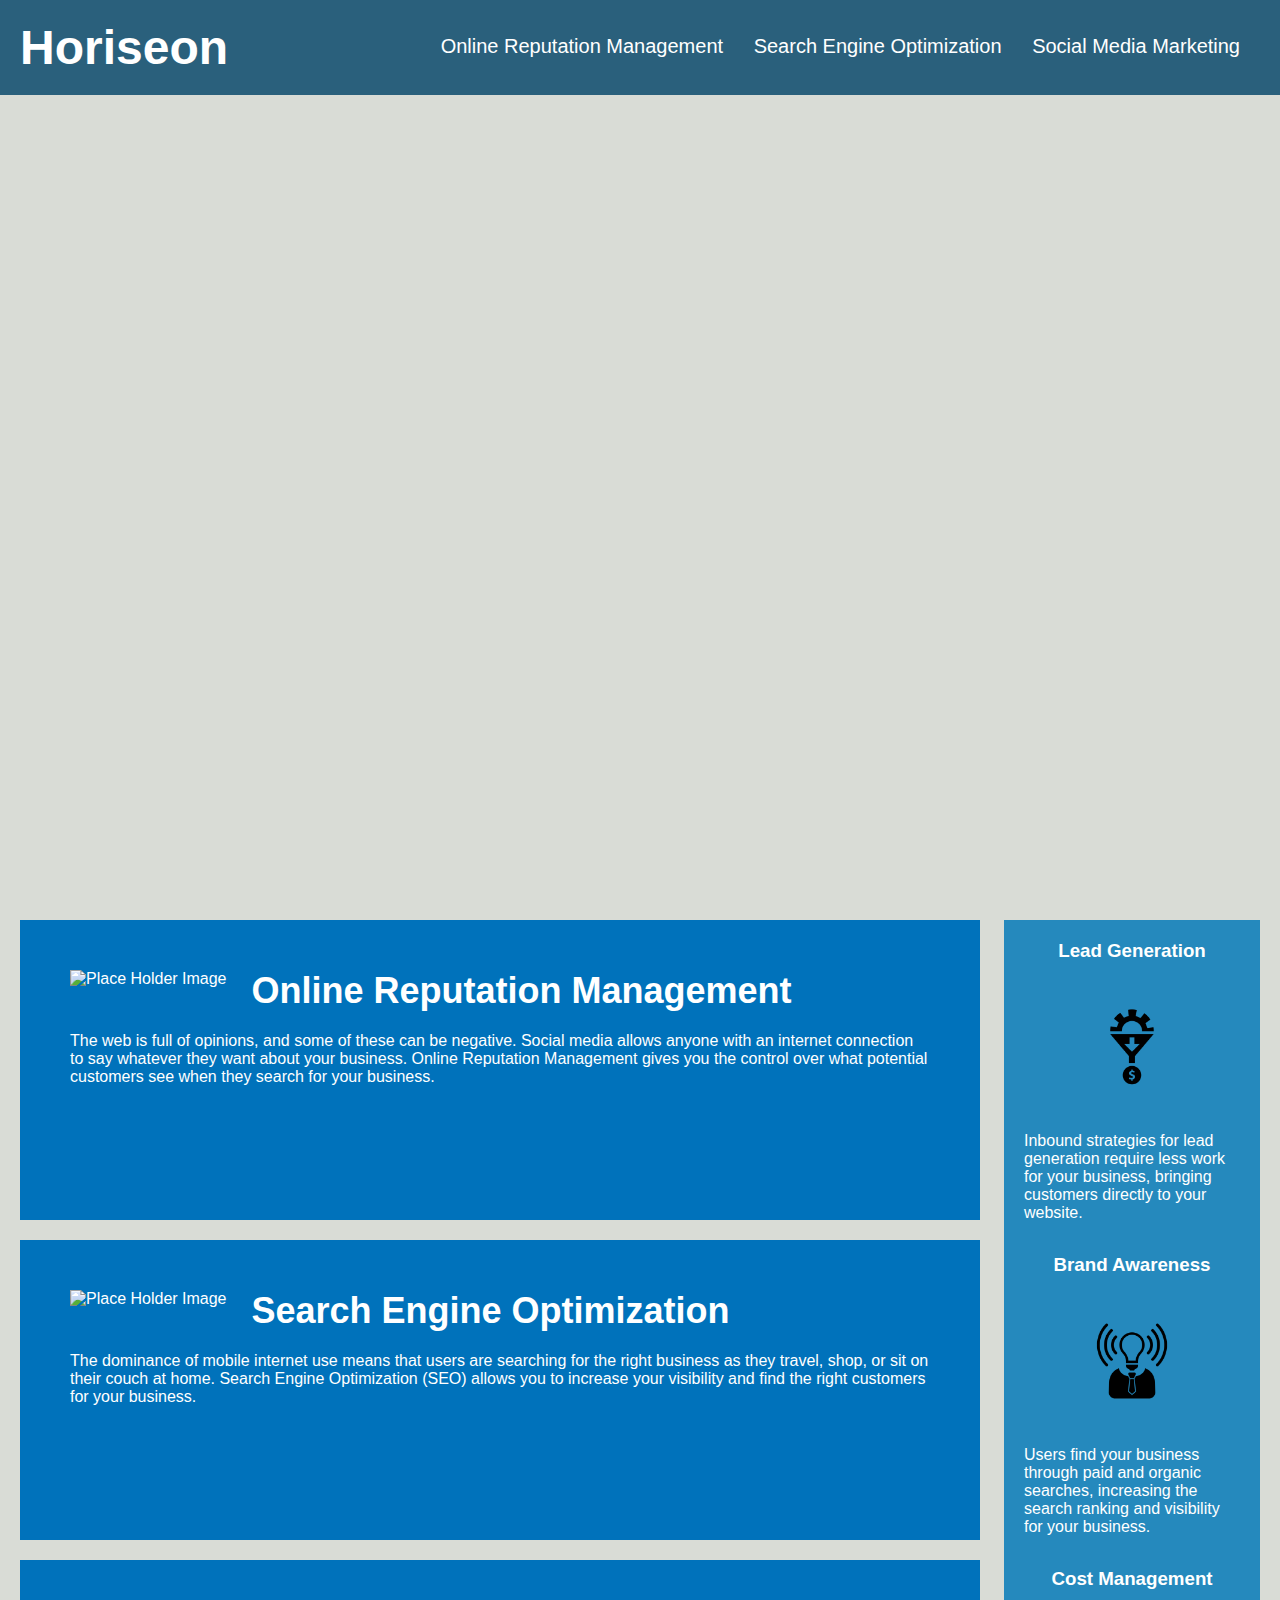
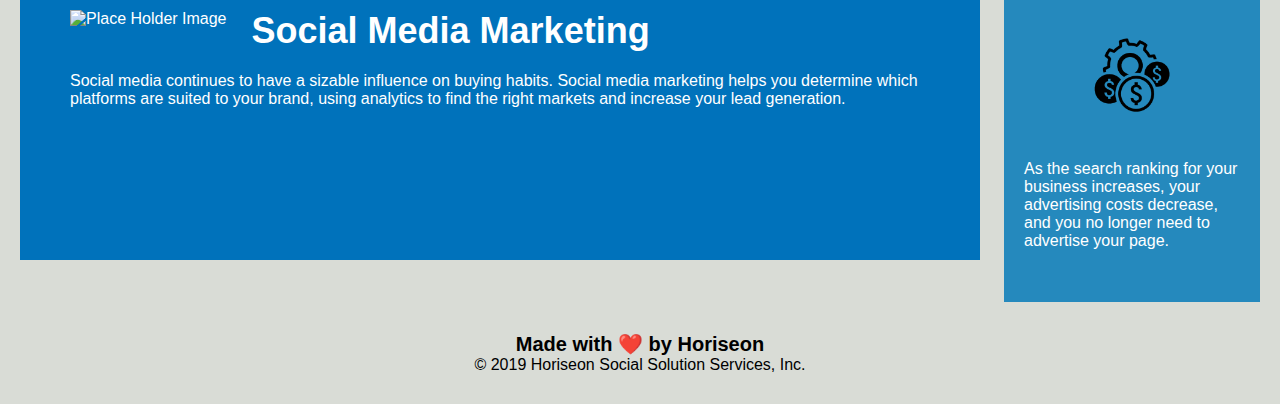
==== index2.html @ 969964e2 "Fixed multiple bugs, added alt attributes, added descriptive title" ====
<!DOCTYPE html>
<html lang="en-us">

<head>
    <meta charset="UTF-8" />
    <link rel="stylesheet" href="./assets/css/style.css">
    <title>Horiseon</title>
</head>

<body>
    <div class="header">
        <h1>Horiseon</h1>
        <div>
            <ul>
                <li>
                    <a href="#online-reputation-management">Online Reputation Management</a>
                </li>
                <li>
                    <a href="#search-engine-optimization">Search Engine Optimization</a>
                </li>
                <li>
                    <a href="#social-media-marketing">Social Media Marketing</a>
                </li>
            </ul>
        </div>
    </div>
    <div class="hero"></div>
    <div class="content">
        <div id="online-reputation-management" class="online-reputation-management">
            <img src="./assets/images/online-reputation-management.jpg" alt="Place Holder Image" class="float-left" />
            <h2>Online Reputation Management</h2>
            <p>
                The web is full of opinions, and some of these can be negative. Social media allows anyone with an internet connection to say whatever they want about your business. Online Reputation Management gives you the control over what potential customers see when they search for your business.
            </p>
        </div>
        <div id="search-engine-optimization" class="search-engine-optimization">
            <img src="./assets/images/search-engine-optimization.jpg" alt="Place Holder Image" class="float-left" />
            <h2>Search Engine Optimization</h2>
            <p>
                The dominance of mobile internet use means that users are searching for the right business as they travel, shop, or sit on their couch at home. Search Engine Optimization (SEO) allows you to increase your visibility and find the right customers for your business.
            </p>
        </div>
        <div id="social-media-marketing" class="social-media-marketing">
            <img src="./assets/images/social-media-marketing.jpg" alt="Place Holder Image" class="float-left" />
            <h2>Social Media Marketing</h2>
            <p>
                Social media continues to have a sizable influence on buying habits. Social media marketing helps you determine which platforms are suited to your brand, using analytics to find the right markets and increase your lead generation.
            </p>
        </div>
    </div>
    <div class="benefits">
        <div class="benefit-lead">
            <h3>Lead Generation</h3>
            <img src="./assets/images/lead-generation.png" alt="Place Holder Image" />
            <p>
                Inbound strategies for lead generation require less work for your business, bringing customers directly to your website.
            </p>
        </div>
        <div class="benefit-brand">
            <h3>Brand Awareness</h3>
            <img src="./assets/images/brand-awareness.png" alt="Place Holder Image" />
            <p>
                Users find your business through paid and organic searches, increasing the search ranking and visibility for your business.
            </p>
        </div>
        <div class="benefit-cost">
            <h3>Cost Management</h3>
            <img src="./assets/images/cost-management.png" alt="Place Holder Image" />
            <p>
                As the search ranking for your business increases, your advertising costs decrease, and you no longer need to advertise your page.
            </p>
        </div>
    </div>
    <div class="footer">
        <h2>Made with ❤️️ by Horiseon</h2>
        <p>
            &copy; 2019 Horiseon Social Solution Services, Inc.
        </p>
    </div>
</body>

</html>
---- assets/css/style.css ----
* {
    box-sizing: border-box;
    padding: 0;
    margin: 0;
}

body {
    background-color: #d9dcd6;
}

.header {
    padding: 20px;
    font-family: 'Trebuchet MS', 'Lucida Sans Unicode', 'Lucida Grande', 'Lucida Sans', Arial, sans-serif;
    background-color: #2a607c;
    color: #ffffff;
}

.header h1 {
    display: inline-block;
    font-size: 48px;
}

.header h1 .seo {
    color: #d9dcd6;
}

.header div {
    padding-top: 15px;
    margin-right: 20px;
    float: right;
    font-family: 'Gill Sans', 'Gill Sans MT', Calibri, 'Trebuchet MS', sans-serif;
    font-size: 20px;
}

.header div ul {
    list-style-type: none;
}

.header div ul li {
    display: inline-block;
    margin-left: 25px;
}

a {
    color: #ffffff;
    text-decoration: none;
}

p {
    font-size: 16px;
}

.hero {
    height: 800px;
    width: 100%;
    margin-bottom: 25px;
    background-image: url("../images/digital-marketing-meeting.jpg");
    background-size: cover;
    background-position: center;
}

.float-left {
    float: left;
    margin-right: 25px;
}

.float-right {
    float: right;
    margin-left: 25px;
}

.content {
    width: 75%;
    display: inline-block;
    margin-left: 20px;
}

.benefits {
    margin-right: 20px;
    padding: 20px;
    clear: both;
    float: right;
    width: 20%;
    height: 100%;
    font-family: 'Gill Sans', 'Gill Sans MT', Calibri, 'Trebuchet MS', sans-serif;
    background-color: #2589bd;
}

.benefit-lead {
    margin-bottom: 32px;
    color: #ffffff;
}

.benefit-brand {
    margin-bottom: 32px;
    color: #ffffff;
}

.benefit-cost {
    margin-bottom: 32px;
    color: #ffffff;
}

.benefit-lead h3 {
    margin-bottom: 10px;
    text-align: center;
}

.benefit-brand h3 {
    margin-bottom: 10px;
    text-align: center;
}

.benefit-cost h3 {
    margin-bottom: 10px;
    text-align: center;
}

.benefit-lead img {
    display: block;
    margin: 10px auto;
    max-width: 150px;
}

.benefit-brand img {
    display: block;
    margin: 10px auto;
    max-width: 150px;
}

.benefit-cost img {
    display: block;
    margin: 10px auto;
    max-width: 150px;
}

.search-engine-optimization {
    margin-bottom: 20px;
    padding: 50px;
    height: 300px;
    font-family: 'Gill Sans', 'Gill Sans MT', Calibri, 'Trebuchet MS', sans-serif;
    background-color: #0072bb;
    color: #ffffff;
}

.online-reputation-management {
    margin-bottom: 20px;
    padding: 50px;
    height: 300px;
    font-family: 'Gill Sans', 'Gill Sans MT', Calibri, 'Trebuchet MS', sans-serif;
    background-color: #0072bb;
    color: #ffffff;
}

.social-media-marketing {
    margin-bottom: 20px;
    padding: 50px;
    height: 300px;
    font-family: 'Gill Sans', 'Gill Sans MT', Calibri, 'Trebuchet MS', sans-serif;
    background-color: #0072bb;
    color: #ffffff;
}

.search-engine-optimization img {
    max-height: 200px;
}

.online-reputation-management img {
    max-height: 200px;
}

.social-media-marketing img {
    max-height: 200px;
}

.search-engine-optimization h2 {
    margin-bottom: 20px;
    font-size: 36px;
}

.online-reputation-management h2 {
    margin-bottom: 20px;
    font-size: 36px;
}

.social-media-marketing h2 {
    margin-bottom: 20px;
    font-size: 36px;
}

.footer {
    padding: 30px;
    clear: both;
    font-family: 'Trebuchet MS', 'Lucida Sans Unicode', 'Lucida Grande', 'Lucida Sans', Arial, sans-serif;
    text-align: center;
}

.footer h2 {
    font-size: 20px;
}
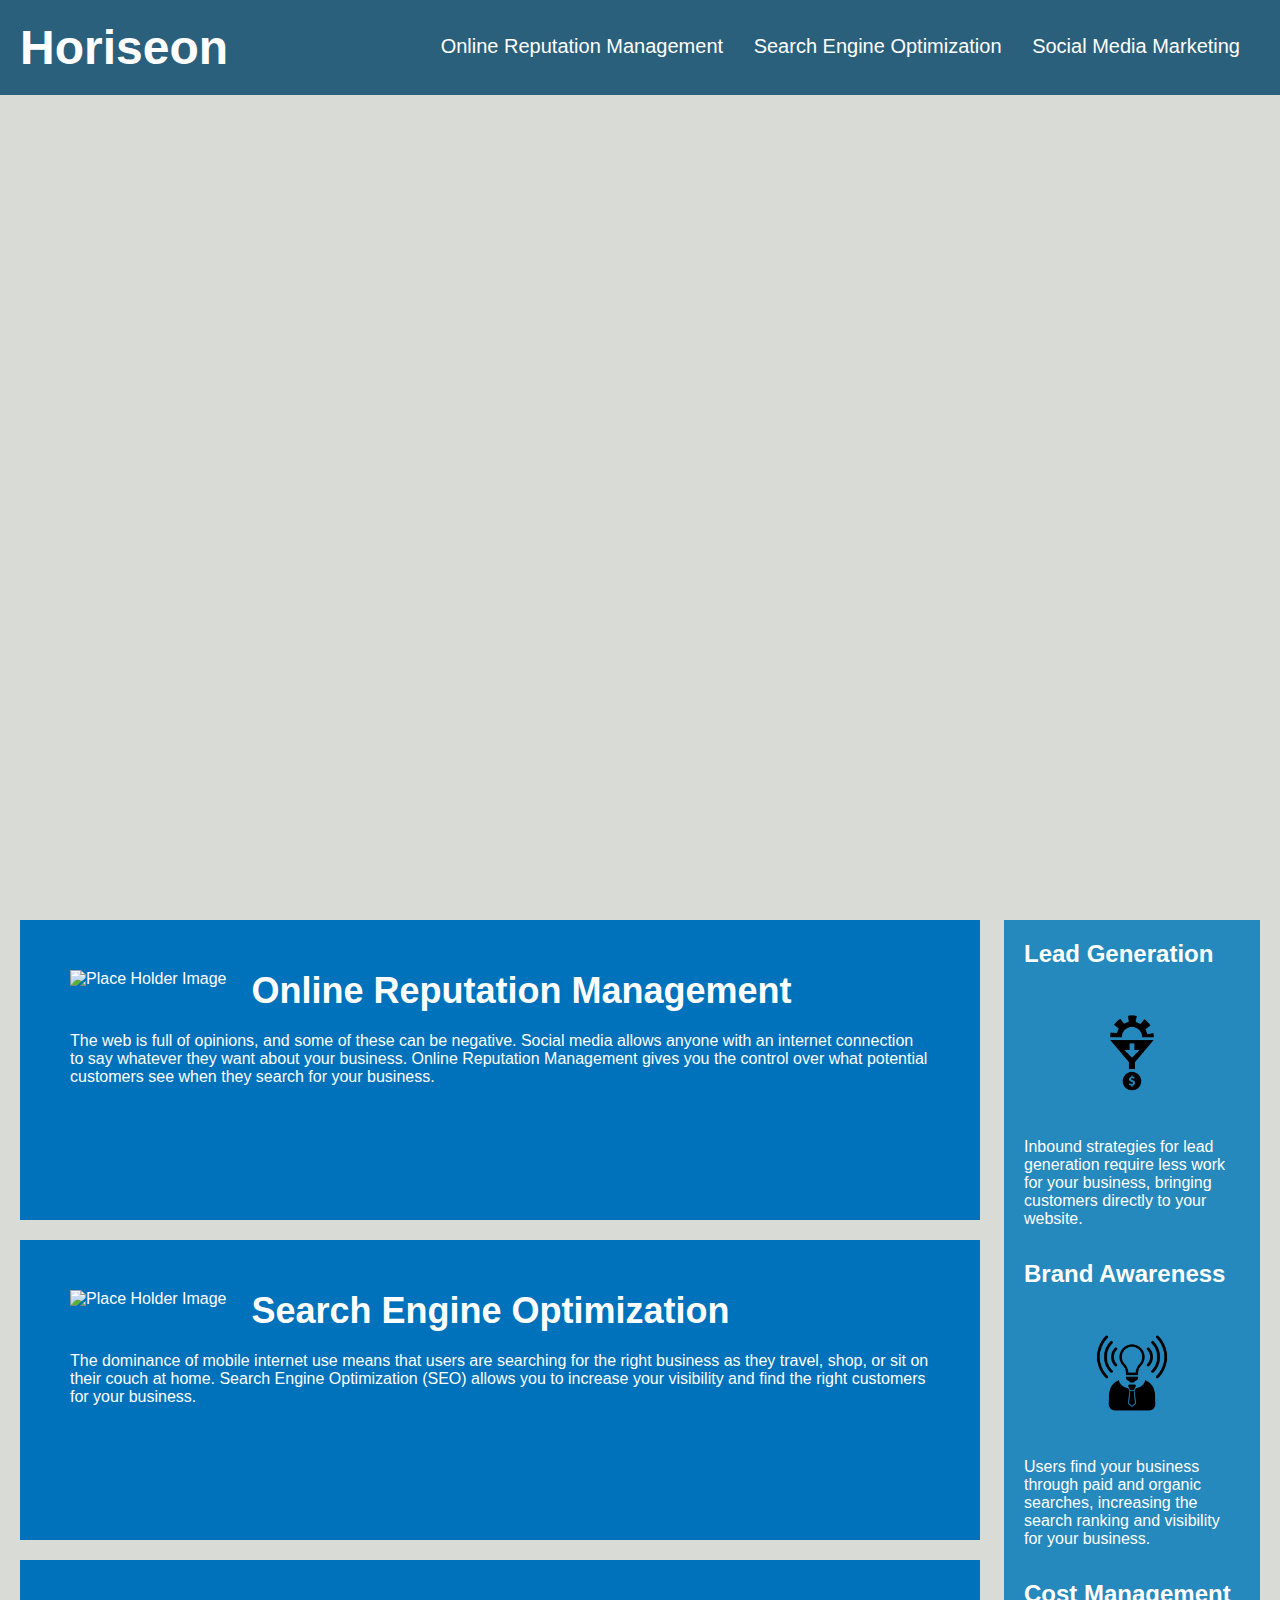
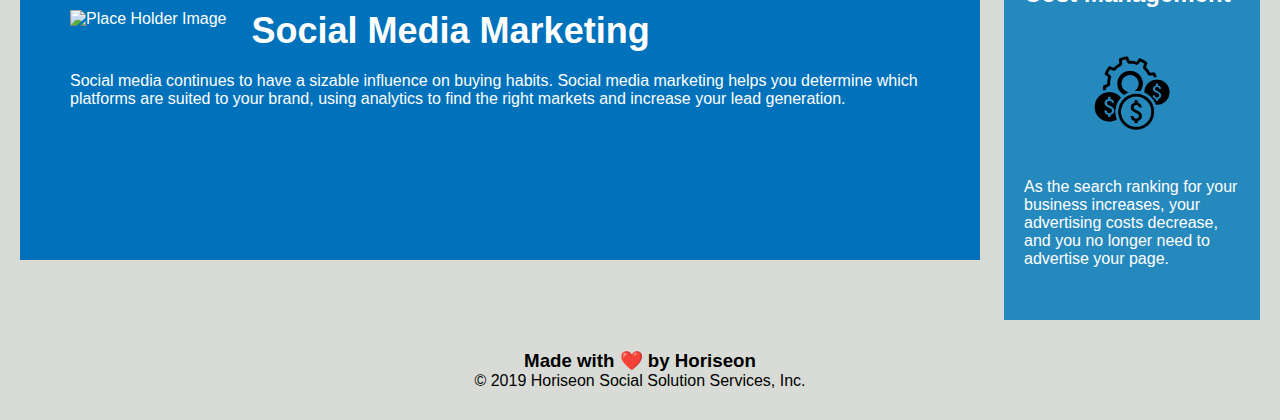
==== commit a981b0ca: "added semantic HTML elements" ====
--- a/index2.html
+++ b/index2.html
@@ -3,80 +3,90 @@
 
 <head>
     <meta charset="UTF-8" />
+    <meta name="viewport" content="width=device-width, initial-scale=1.0">
     <link rel="stylesheet" href="./assets/css/style.css">
     <title>Horiseon</title>
 </head>
 
 <body>
-    <div class="header">
-        <h1>Horiseon</h1>
-        <div>
-            <ul>
-                <li>
-                    <a href="#online-reputation-management">Online Reputation Management</a>
-                </li>
-                <li>
-                    <a href="#search-engine-optimization">Search Engine Optimization</a>
-                </li>
-                <li>
-                    <a href="#social-media-marketing">Social Media Marketing</a>
-                </li>
-            </ul>
+    <header>
+        <div class="header">
+            <h1>Horiseon</h1>
+            <div>
+                <ul>
+                    <li>
+                        <a href="#online-reputation-management">Online Reputation Management</a>
+                    </li>
+                    <li>
+                        <a href="#search-engine-optimization">Search Engine Optimization</a>
+                    </li>
+                    <li>
+                        <a href="#social-media-marketing">Social Media Marketing</a>
+
+                    </li>
+                </ul>
+            </div>
         </div>
-    </div>
-    <div class="hero"></div>
-    <div class="content">
-        <div id="online-reputation-management" class="online-reputation-management">
-            <img src="./assets/images/online-reputation-management.jpg" alt="Place Holder Image" class="float-left" />
-            <h2>Online Reputation Management</h2>
-            <p>
-                The web is full of opinions, and some of these can be negative. Social media allows anyone with an internet connection to say whatever they want about your business. Online Reputation Management gives you the control over what potential customers see when they search for your business.
-            </p>
+    </header>
+
+    <section>
+        <div class="hero"></div>
+        <div class="content">
+            <div id="online-reputation-management" class="online-reputation-management">
+                <img src="./assets/images/online-reputation-management.jpg" alt="Place Holder Image" class="float-left" />
+                <h2>Online Reputation Management</h2>
+                <p>
+                    The web is full of opinions, and some of these can be negative. Social media allows anyone with an internet connection to say whatever they want about your business. Online Reputation Management gives you the control over what potential customers see when they search for your business.
+                </p>
+            </div>
+            <div id="search-engine-optimization" class="search-engine-optimization">
+                <img src="./assets/images/search-engine-optimization.jpg" alt="Place Holder Image" class="float-left" />
+                <h2>Search Engine Optimization</h2>
+                <p>
+                    The dominance of mobile internet use means that users are searching for the right business as they travel, shop, or sit on their couch at home. Search Engine Optimization (SEO) allows you to increase your visibility and find the right customers for your business.
+                </p>
+            </div>
+            <div id="social-media-marketing" class="social-media-marketing">
+                <img src="./assets/images/social-media-marketing.jpg" alt="Place Holder Image" class="float-left" />
+                <h2>Social Media Marketing</h2>
+                <p>
+                    Social media continues to have a sizable influence on buying habits. Social media marketing helps you determine which platforms are suited to your brand, using analytics to find the right markets and increase your lead generation.
+                </p>
+            </div>
         </div>
-        <div id="search-engine-optimization" class="search-engine-optimization">
-            <img src="./assets/images/search-engine-optimization.jpg" alt="Place Holder Image" class="float-left" />
-            <h2>Search Engine Optimization</h2>
-            <p>
-                The dominance of mobile internet use means that users are searching for the right business as they travel, shop, or sit on their couch at home. Search Engine Optimization (SEO) allows you to increase your visibility and find the right customers for your business.
-            </p>
+        <div class="benefits">
+            <div class="benefit-lead">
+                <h2>Lead Generation</h2>
+                <img src="./assets/images/lead-generation.png" alt="Place Holder Image" />
+                <p>
+                    Inbound strategies for lead generation require less work for your business, bringing customers directly to your website.
+                </p>
+            </div>
+            <div class="benefit-brand">
+                <h2>Brand Awareness</h2>
+                <img src="./assets/images/brand-awareness.png" alt="Place Holder Image" />
+                <p>
+                    Users find your business through paid and organic searches, increasing the search ranking and visibility for your business.
+                </p>
+            </div>
+            <div class="benefit-cost">
+                <h2>Cost Management</h2>
+                <img src="./assets/images/cost-management.png" alt="Place Holder Image" />
+                <p>
+                    As the search ranking for your business increases, your advertising costs decrease, and you no longer need to advertise your page.
+                </p>
+            </div>
         </div>
-        <div id="social-media-marketing" class="social-media-marketing">
-            <img src="./assets/images/social-media-marketing.jpg" alt="Place Holder Image" class="float-left" />
-            <h2>Social Media Marketing</h2>
-            <p>
-                Social media continues to have a sizable influence on buying habits. Social media marketing helps you determine which platforms are suited to your brand, using analytics to find the right markets and increase your lead generation.
-            </p>
-        </div>
-    </div>
-    <div class="benefits">
-        <div class="benefit-lead">
-            <h3>Lead Generation</h3>
-            <img src="./assets/images/lead-generation.png" alt="Place Holder Image" />
-            <p>
-                Inbound strategies for lead generation require less work for your business, bringing customers directly to your website.
-            </p>
-        </div>
-        <div class="benefit-brand">
-            <h3>Brand Awareness</h3>
-            <img src="./assets/images/brand-awareness.png" alt="Place Holder Image" />
-            <p>
-                Users find your business through paid and organic searches, increasing the search ranking and visibility for your business.
-            </p>
-        </div>
-        <div class="benefit-cost">
-            <h3>Cost Management</h3>
-            <img src="./assets/images/cost-management.png" alt="Place Holder Image" />
-            <p>
-                As the search ranking for your business increases, your advertising costs decrease, and you no longer need to advertise your page.
-            </p>
-        </div>
-    </div>
-    <div class="footer">
-        <h2>Made with ❤️️ by Horiseon</h2>
+    </section>
+
+    <footer>
+        <div class="footer">
+            <h3>Made with ❤️️ by Horiseon</h3>
         <p>
             &copy; 2019 Horiseon Social Solution Services, Inc.
         </p>
     </div>
+    </footer>
 </body>
 
 </html>--- a/assets/css/style.css
+++ b/assets/css/style.css
@@ -18,10 +18,7 @@
 .header h1 {
     display: inline-block;
     font-size: 48px;
-}
-
-.header h1 .seo {
-    color: #d9dcd6;
+    color: white;
 }
 
 .header div {
@@ -50,14 +47,14 @@
     font-size: 16px;
 }
 
-.hero {
+ .hero {
     height: 800px;
     width: 100%;
     margin-bottom: 25px;
     background-image: url("../images/digital-marketing-meeting.jpg");
     background-size: cover;
     background-position: center;
-}
+}   
 
 .float-left {
     float: left;
